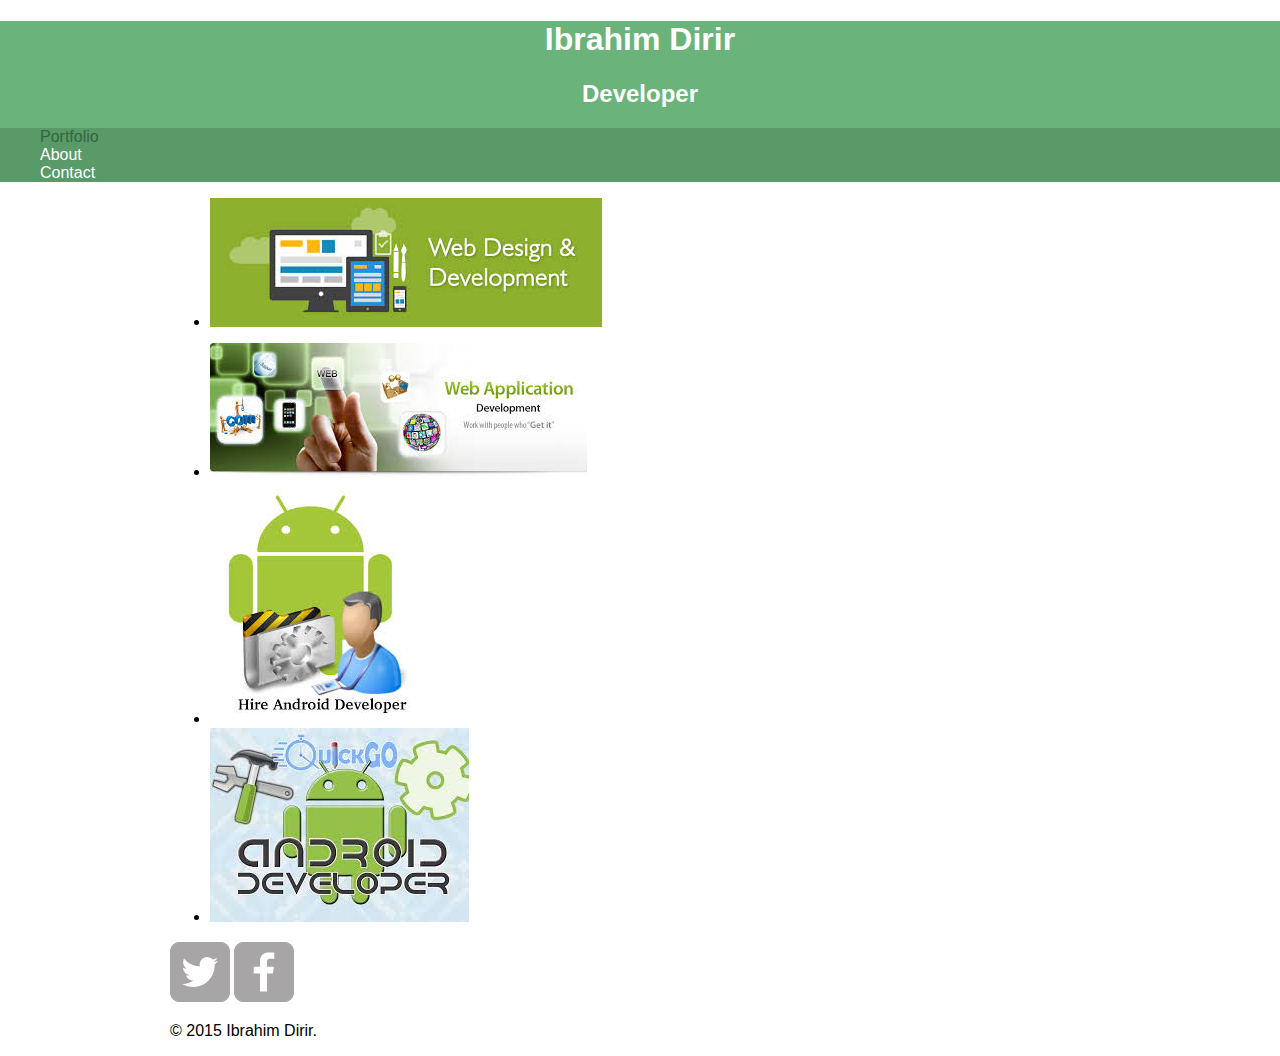
==== index.html @ cf5f5399 "selected nav bar and hover" ====
<doctype!>

<html>
<head>
<meta charset="utf-8">
<title>
    Ibrahim Dirir | Developer
</title>
<link rel = "stylesheet" href =  "CSS/normalize.css">
<link rel = "stylesheet" href = "CSS/main.css">

</head>

<body>

    <header>
        <a  href = "index.html" id = "logo">
        <h1>Ibrahim Dirir</h1>
        <h2>Developer</h2>
        </a>
        <nav>
            <ul>
                <li><a href = "index.html"  class = "selected">Portfolio</a></li>
                <li><a href =  "about.html">About</a></li>
                <li><a href = "contact.html">Contact</a></li>
            </ul>
        </nav>
    </header>
    <div id = "wrapper">
        <section>
            <ul>
                <li>
                    <a href = "img/images%20(6).jpg">
                    <img src = "img/images%20(6).jpg" alt = "">
                    </a>
                    <p></p>
                </li>

                <li>
                    <a href = "img/images%20(5).jpg">
                    <img src = "img/images%20(5).jpg" alt = "">
                    </a>
                </li>
                <li>
                    <a href = "img/images%20(2).jpg">
                    <img src = "img/images%20(2).jpg" alt = "">
                    </a>
                </li>

                <li>
                    <a href = "img/images%20(4).jpg">
                    <img src = "img/images%20(4).jpg" alt = "">
                    </a>
                </li>
            </ul>
        </section>


        <footer>
            <a href = "http://twitter.com/IDirir"><img src = "img/twitter-wrap.png" alt =  "Twitter logo"></a>
            <a href = "http://facebook.com/IbrahimDirir"> <img src = "img/facebook-wrap.png" alt =  "facebook logo"></a>

            <p>&copy; 2015 Ibrahim Dirir.</p>
        </footer>
</div>
</body>

</html>
---- CSS/main.css ----
a{
text-decoration: none;
}
#wrapper{
    max-width: 940px;
    margin:0% auto;
    padding:0 5%;
}

#logo  {text-align: center;
        margin: 0;
}
a {
    color:#6ab47b;
}
header {
    background: #6ab47b;
border-color : #599a68;
}
h1,h2 {
    color:#fff;
}
nav {
    background: #599a68;
}
nav a,  nav a:visited {
    color:#fff;
}
nav a.selected, nav a:hover {
    color : #32673f;
}
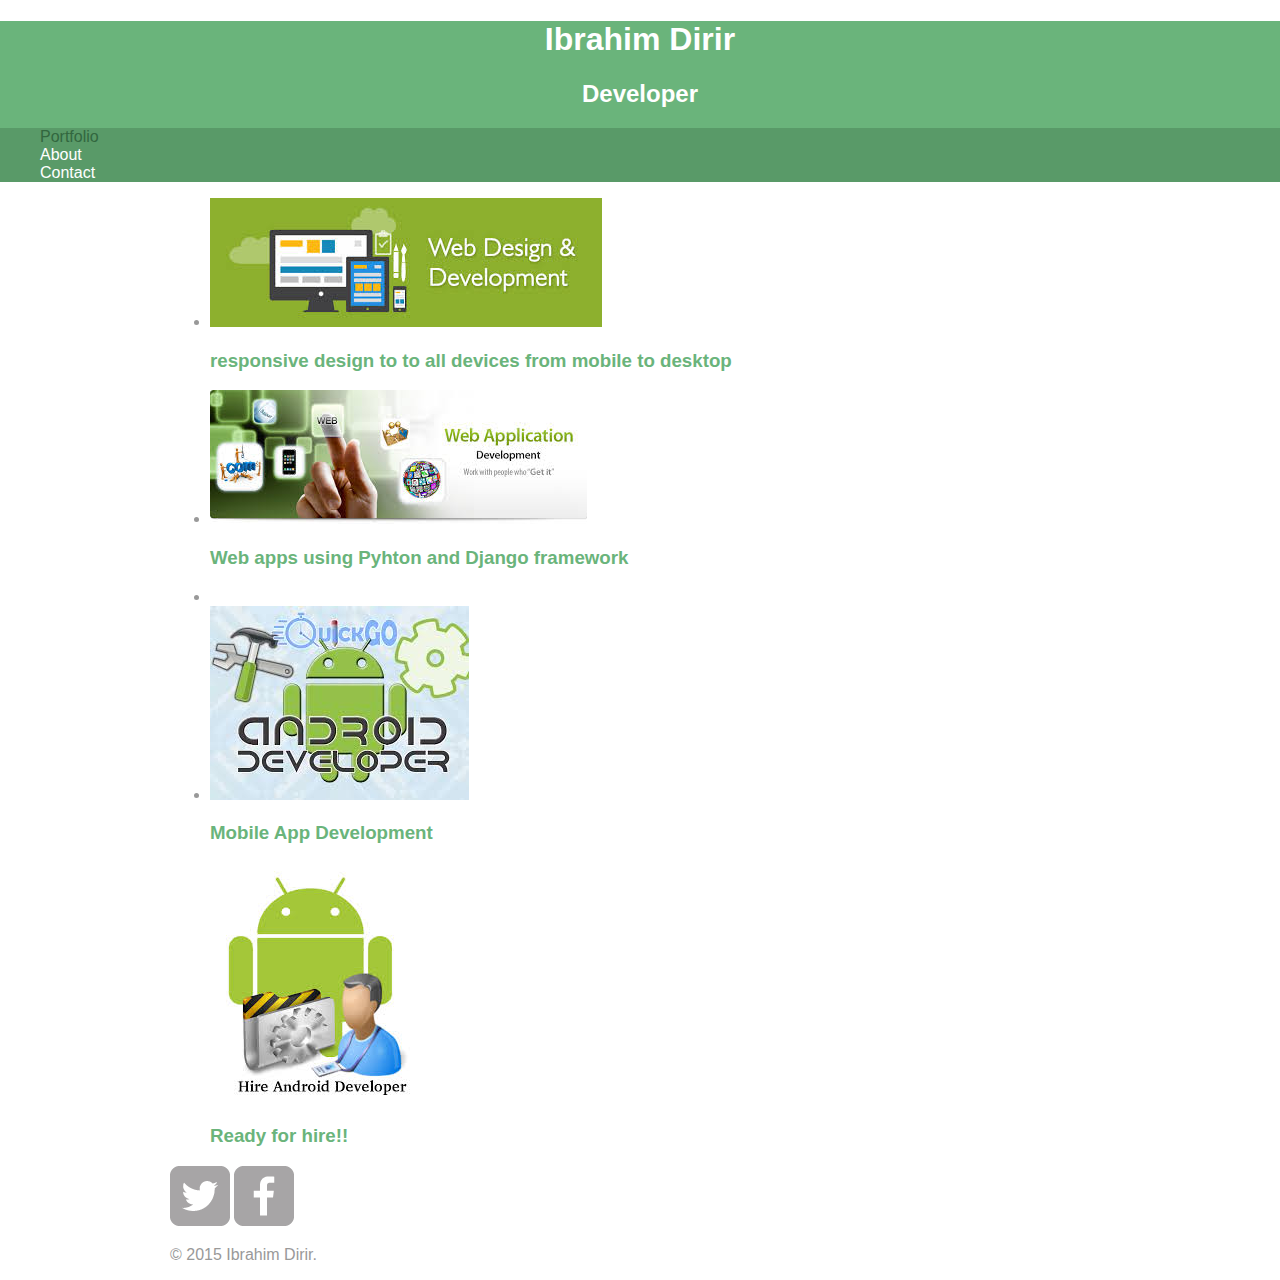
==== commit 0d1ee057: "commented the code and arranged it better, included gooogle fonts also" ====
--- a/index.html
+++ b/index.html
@@ -32,26 +32,31 @@
                 <li>
                     <a href = "img/images%20(6).jpg">
                     <img src = "img/images%20(6).jpg" alt = "">
+                    <h3>responsive design to to all devices from mobile to desktop</h3>
                     </a>
-                    <p></p>
                 </li>
 
                 <li>
                     <a href = "img/images%20(5).jpg">
                     <img src = "img/images%20(5).jpg" alt = "">
+                        <h3>Web apps using Pyhton and Django framework</h3>
                     </a>
                 </li>
                 <li>
-                    <a href = "img/images%20(2).jpg">
-                    <img src = "img/images%20(2).jpg" alt = "">
-                    </a>
-                </li>
 
                 <li>
                     <a href = "img/images%20(4).jpg">
                     <img src = "img/images%20(4).jpg" alt = "">
+                    <h3>Mobile App Development</h3>
                     </a>
                 </li>
+                    <a href = "img/images%20(2).jpg">
+                    <img src = "img/images%20(2).jpg" alt = "">
+                    <h3>Ready for hire!!</h3>
+
+                    </a>
+                </li>
+
             </ul>
         </section>
 
--- a/CSS/main.css
+++ b/CSS/main.css
@@ -1,18 +1,43 @@
+/********************************
+GENERAL
+*********************************/
 a{
 text-decoration: none;
 }
+
+
 #wrapper{
     max-width: 940px;
     margin:0% auto;
     padding:0 5%;
 }
 
+
+/*site of the body*/
+body {background-color: #fff;
+    color: #999;
+}
+
+
+
+/********************************
+HEADING
+*********************************/
+
 #logo  {text-align: center;
         margin: 0;
 }
-a {
-    color:#6ab47b;
+h1{
+font-family: 'Changa One', sans-serif;
 }
+
+
+/********************************
+COLORS
+*********************************/
+
+/* logo text */
+
 header {
     background: #6ab47b;
 border-color : #599a68;
@@ -20,12 +45,30 @@
 h1,h2 {
     color:#fff;
 }
+
+a {
+
+    color:#6ab47b;
+}
+
+
+
+
+/* color for a nav link */
+
+
+/*navigation */
+
 nav {
     background: #599a68;
 }
+
+
 nav a,  nav a:visited {
     color:#fff;
 }
+/* selected nav link */
+
 nav a.selected, nav a:hover {
     color : #32673f;
 }
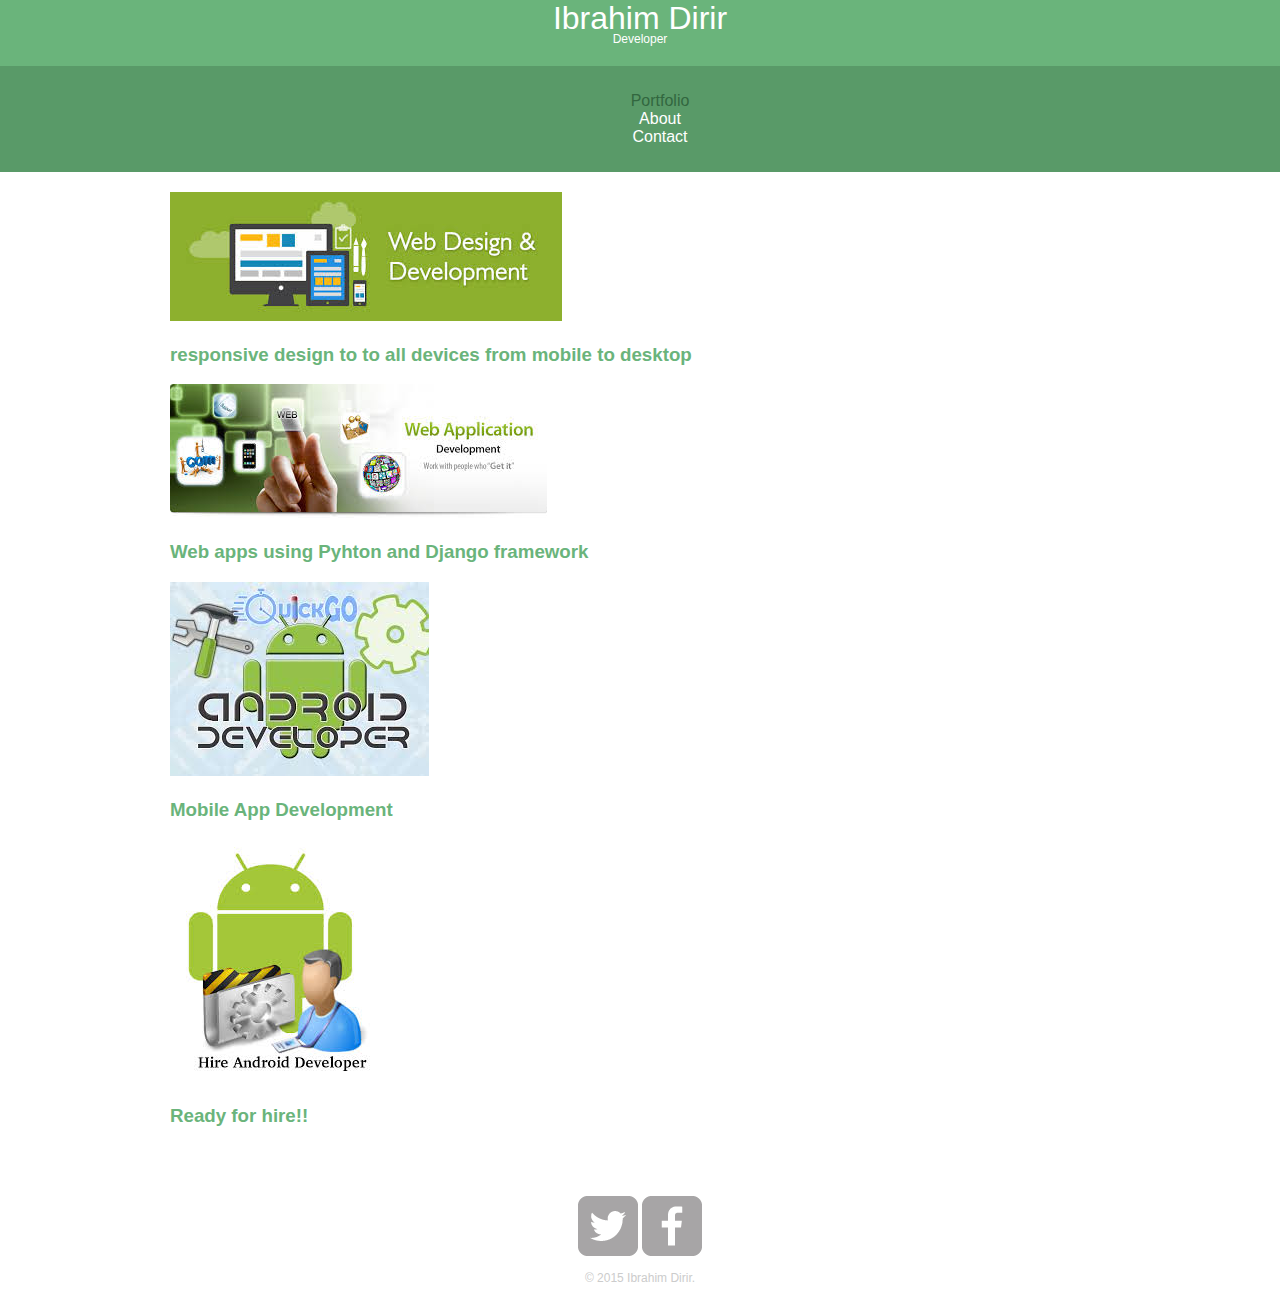
==== commit f1b4eba2: "page portfolio, sizing to fit a mobile device" ====
--- a/index.html
+++ b/index.html
@@ -28,7 +28,7 @@
     </header>
     <div id = "wrapper">
         <section>
-            <ul>
+            <ul id = "gallery">
                 <li>
                     <a href = "img/images%20(6).jpg">
                     <img src = "img/images%20(6).jpg" alt = "">
@@ -50,10 +50,10 @@
                     <h3>Mobile App Development</h3>
                     </a>
                 </li>
+                <li>
                     <a href = "img/images%20(2).jpg">
                     <img src = "img/images%20(2).jpg" alt = "">
                     <h3>Ready for hire!!</h3>
-
                     </a>
                 </li>
 
--- a/CSS/main.css
+++ b/CSS/main.css
@@ -1,3 +1,6 @@
+/*
+DESIGNING FOR MOBILE FIRST
+*/
 /********************************
 GENERAL
 *********************************/
@@ -5,6 +8,10 @@
 text-decoration: none;
 }
 
+img {
+    max-width: 100%;
+
+}
 
 #wrapper{
     max-width: 940px;
@@ -18,7 +25,9 @@
     color: #999;
 }
 
+bod{font-family: 'Open Sans', sans-serif;
 
+}
 
 /********************************
 HEADING
@@ -29,9 +38,54 @@
 }
 h1{
 font-family: 'Changa One', sans-serif;
+margin: 0;
+font-size: 1.75 em;
+font-weight: normal;
+line-height: 0.8e;
+}
+
+h2{
+font-size: 0.75em;
+margin: -5 0 0;
+font-weight: normal;
+
+}
+
+/********************************
+NAVIGATION
+*********************************/
+
+nav {text-align: center;
+    padding: 10px 0;
+    margin: 20 0;
+}
+
+/********************************
+FOOOTER
+*********************************/
+footer {
+font-size: 0.75em;
+text-align: center;
+padding-top: 50px;
+color: #ccc;
 }
 
 
+/********************************
+PAGE PORTFOLIO
+*********************************/
+#gallery{
+    margin:0;
+    padding: 0;
+    list-style: none;
+}
+gallery li {
+    float:left;
+    width:45%;
+    margin:2.5%;
+    background-color:#f5f5f5;
+    color:#bdc3c7;
+}
 /********************************
 COLORS
 *********************************/
@@ -39,7 +93,7 @@
 /* logo text */
 
 header {
-    background: #6ab47b;
+background: #6ab47b;
 border-color : #599a68;
 }
 h1,h2 {
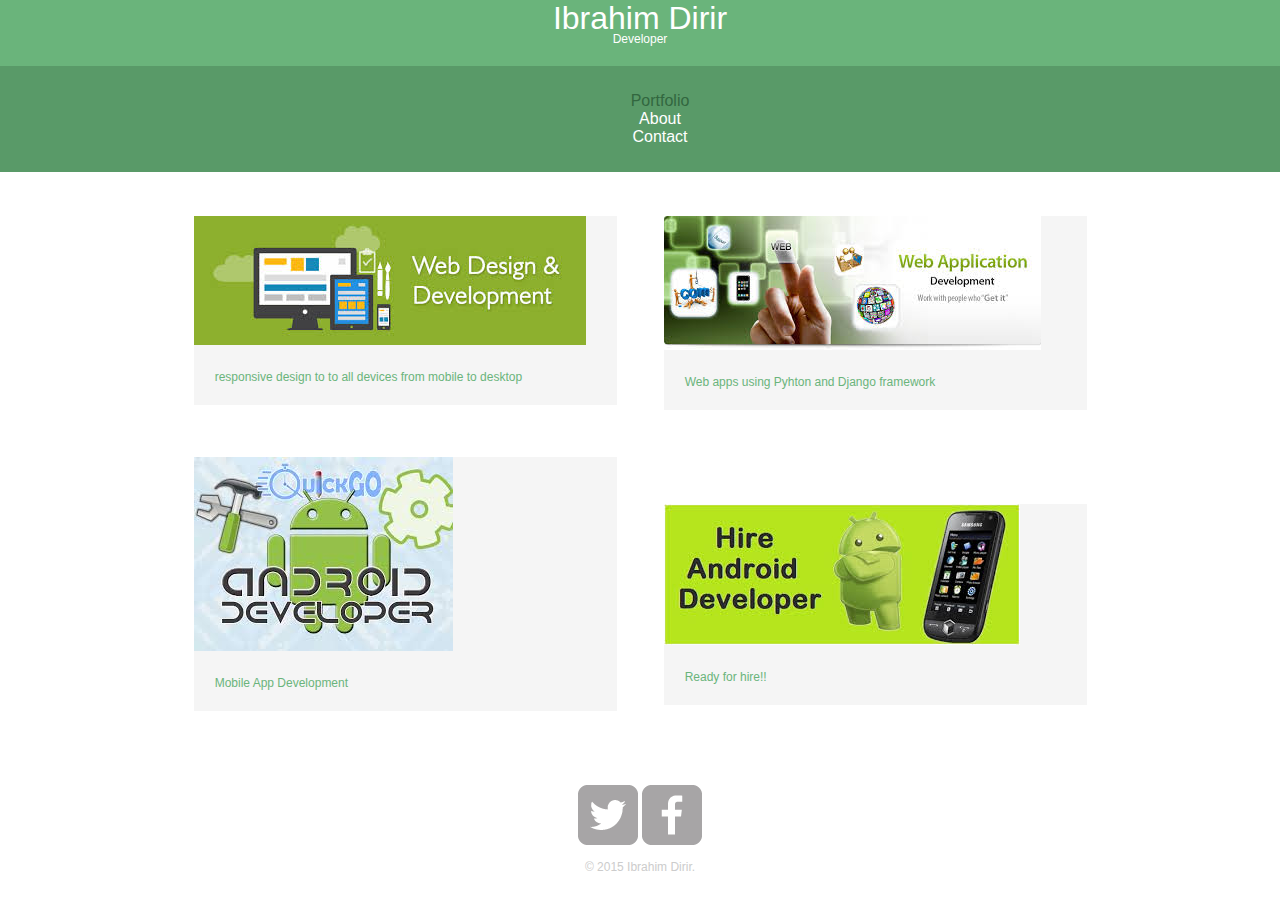
==== commit 5d8c0264: "footer cleared, caption styled,image edited." ====
--- a/index.html
+++ b/index.html
@@ -32,28 +32,29 @@
                 <li>
                     <a href = "img/images%20(6).jpg">
                     <img src = "img/images%20(6).jpg" alt = "">
-                    <h3>responsive design to to all devices from mobile to desktop</h3>
+                    <p>responsive design to to all devices from mobile to desktop</p>
                     </a>
                 </li>
 
                 <li>
                     <a href = "img/images%20(5).jpg">
                     <img src = "img/images%20(5).jpg" alt = "">
-                        <h3>Web apps using Pyhton and Django framework</h3>
+                    <p>Web apps using Pyhton and Django framework</p>
+                    </a>
+                </li>
+
+                <li>
+                    <a href = "img/images%20(4).jpg">
+                    <img src = "img/images%20(4).jpg" alt = "">
+                    <p>Mobile App Development</p>
                     </a>
                 </li>
                 <li>
 
                 <li>
-                    <a href = "img/images%20(4).jpg">
-                    <img src = "img/images%20(4).jpg" alt = "">
-                    <h3>Mobile App Development</h3>
-                    </a>
-                </li>
-                <li>
-                    <a href = "img/images%20(2).jpg">
-                    <img src = "img/images%20(2).jpg" alt = "">
-                    <h3>Ready for hire!!</h3>
+                    <a href = "img/images%20(3).jpg">
+                    <img src = "img/images%20(3).jpg" alt = "">
+                    <p>Ready for hire!!</p>
                     </a>
                 </li>
 
--- a/CSS/main.css
+++ b/CSS/main.css
@@ -10,7 +10,6 @@
 
 img {
     max-width: 100%;
-
 }
 
 #wrapper{
@@ -66,6 +65,7 @@
 footer {
 font-size: 0.75em;
 text-align: center;
+clear: both;
 padding-top: 50px;
 color: #ccc;
 }
@@ -79,12 +79,21 @@
     padding: 0;
     list-style: none;
 }
-gallery li {
+
+#gallery li {
     float:left;
     width:45%;
     margin:2.5%;
     background-color:#f5f5f5;
     color:#bdc3c7;
+}
+
+#gallery li a p{
+margin: 0;
+padding:5%;
+font-size: 0.75em;
+color:#bdc37;
+
 }
 /********************************
 COLORS
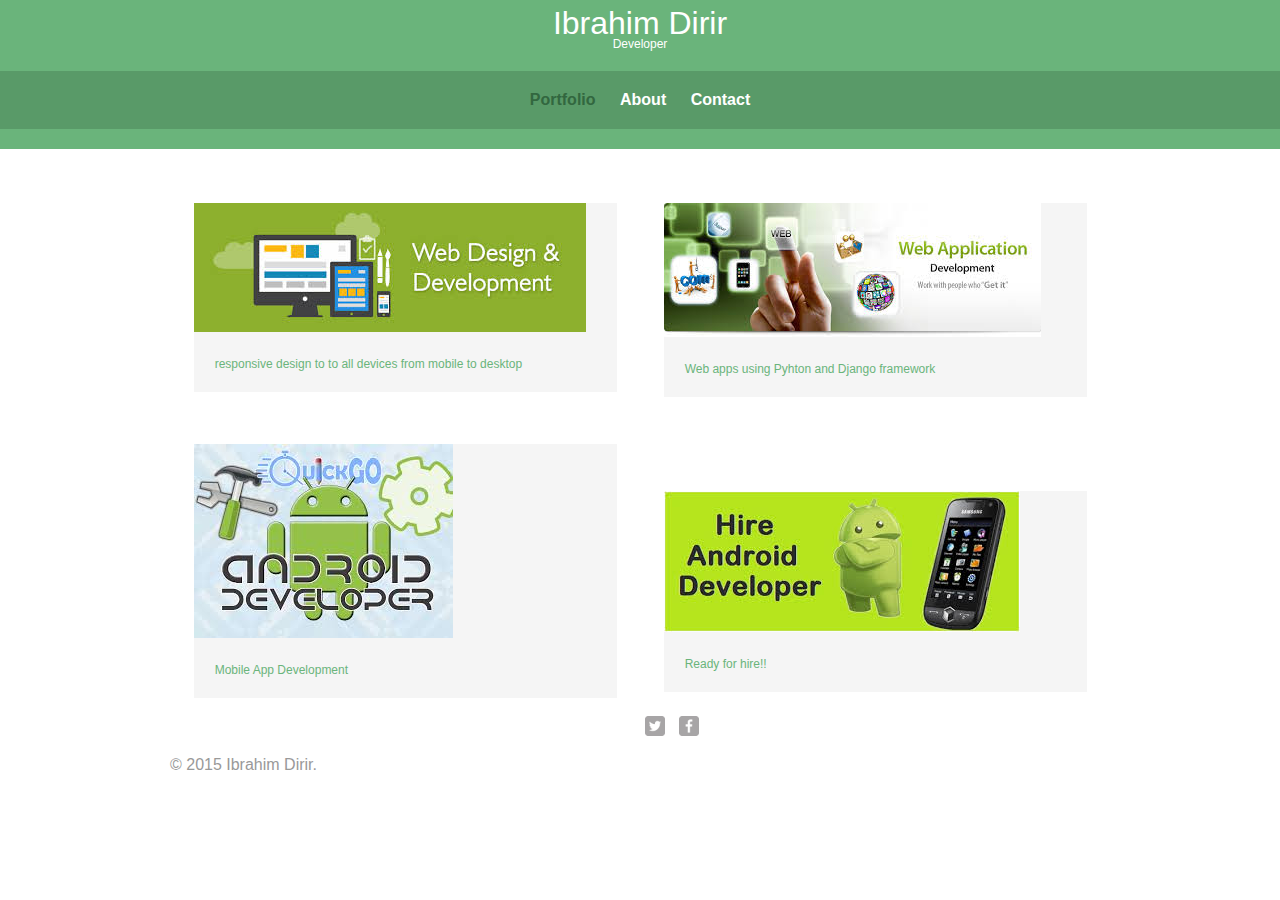
==== commit 7444e2f4: "styled social icon" ====
--- a/index.html
+++ b/index.html
@@ -63,8 +63,8 @@
 
 
         <footer>
-            <a href = "http://twitter.com/IDirir"><img src = "img/twitter-wrap.png" alt =  "Twitter logo"></a>
-            <a href = "http://facebook.com/IbrahimDirir"> <img src = "img/facebook-wrap.png" alt =  "facebook logo"></a>
+            <a href = "http://twitter.com/IDirir"><img src = "img/twitter-wrap.png" alt =  "Twitter logo" class = "social-icon"></a>
+            <a href = "http://facebook.com/IbrahimDirir"> <img src = "img/facebook-wrap.png" alt =  "facebook logo" class = "social-icon"></a>
 
             <p>&copy; 2015 Ibrahim Dirir.</p>
         </footer>
--- a/CSS/main.css
+++ b/CSS/main.css
@@ -31,6 +31,15 @@
 /********************************
 HEADING
 *********************************/
+header{
+    float: left;
+    margin:0 0  30px 0;
+    padding: 5px 0 0 0;
+    width: 100%;
+}
+
+
+
 
 #logo  {text-align: center;
         margin: 0;
@@ -58,7 +67,16 @@
     padding: 10px 0;
     margin: 20 0;
 }
-
+nav ul {
+    list-style: none;
+    margin: 0 20px;
+    padding: 10;
+}
+nav li {display: inline-block;}
+nav a {
+    font-weight: 800;
+    padding: 15px 10px;}
+}
 /********************************
 FOOOTER
 *********************************/
@@ -69,7 +87,11 @@
 padding-top: 50px;
 color: #ccc;
 }
-
+.social-icon {
+    width: 20px;
+    height: 20px;
+    margin: 0 5px;
+}
 
 /********************************
 PAGE PORTFOLIO
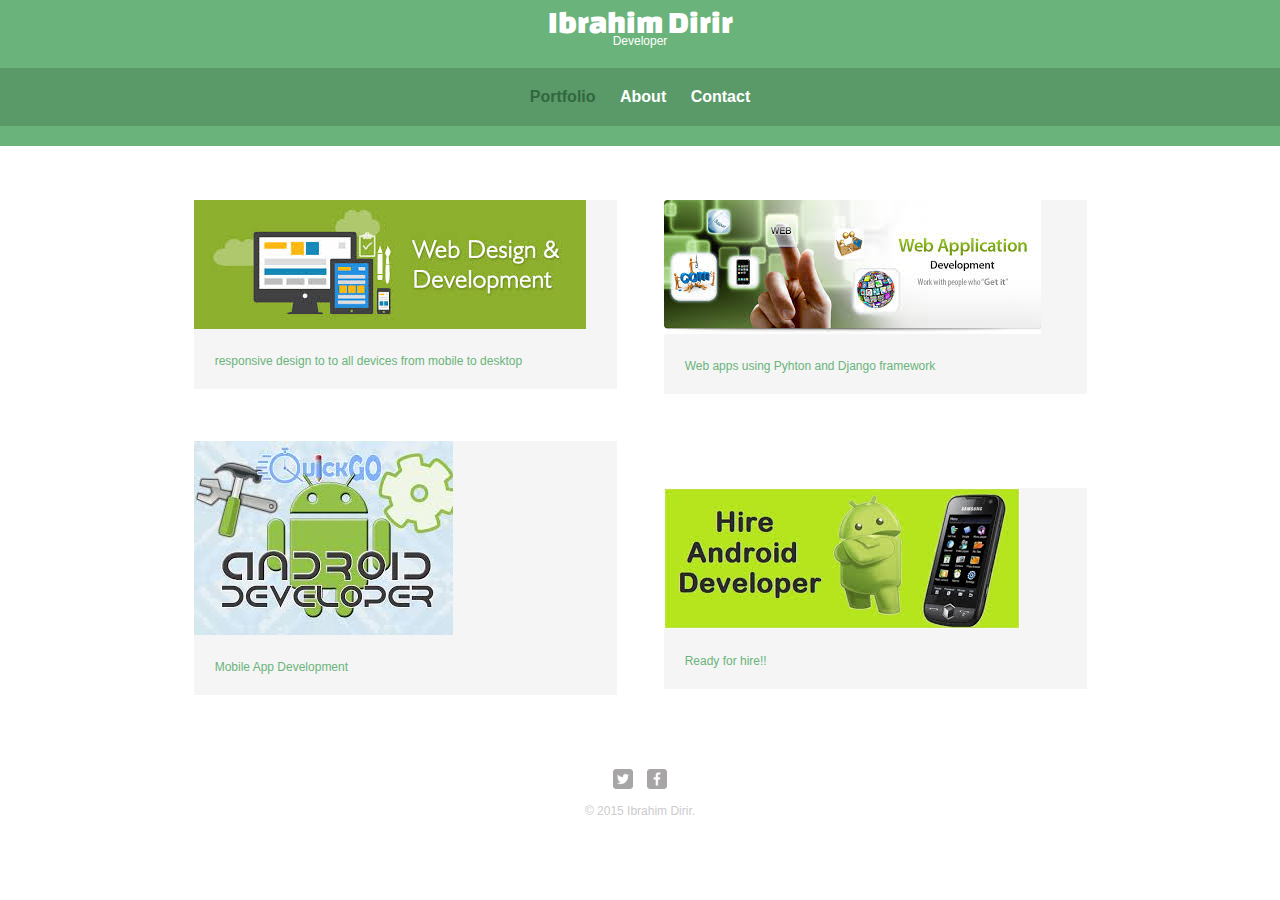
==== commit d02e0ede: "adding media queries" ====
--- a/index.html
+++ b/index.html
@@ -7,7 +7,9 @@
     Ibrahim Dirir | Developer
 </title>
 <link rel = "stylesheet" href =  "CSS/normalize.css">
+<link href='https://fonts.googleapis.com/css?family=Changa+One|Open+Sans:400italic,700italic,800'rel='stylesheet' type='text/css'>
 <link rel = "stylesheet" href = "CSS/main.css">
+<link rel = "stylesheet" href = "CSS/responsive.css">
 
 </head>
 
--- a/CSS/main.css
+++ b/CSS/main.css
@@ -26,6 +26,9 @@
 
 bod{font-family: 'Open Sans', sans-serif;
 
+}
+h3{
+    margin: 0 0 1em 0;
 }
 
 /********************************
@@ -76,10 +79,13 @@
 nav a {
     font-weight: 800;
     padding: 15px 10px;}
-}
+
 /********************************
 FOOOTER
 *********************************/
+footer{
+clear: both;
+}
 footer {
 font-size: 0.75em;
 text-align: center;
@@ -94,8 +100,9 @@
 }
 
 /********************************
-PAGE PORTFOLIO
-*********************************/
+PAGE : PORTFOLIO
+*********************************/
+
 #gallery{
     margin:0;
     padding: 0;
@@ -117,6 +124,54 @@
 color:#bdc37;
 
 }
+
+
+
+/********************************
+PAGE : ABOUT
+*********************************/
+.profile-picture {
+    display: block;
+    max-width: 150;
+    margin: 0 auto 30px;
+    border-radius: 100%;
+}
+
+
+
+
+
+
+
+/********************************
+PAGE : CONTACT
+*********************************/
+.contact-info{
+    list-style: none;
+    margin: 0;
+    padding: 0;
+    font-size: 0.9em;
+}
+.contact-info a {
+display: block;
+background-repeat: no-repeat;
+background-size: 20px 20px;
+min-height: 20px;
+padding: 0 0 0 30px;
+margin: 0 0 20px;
+}
+.contact-info li.phone a {
+    background-image: url("../img/phone.png")
+}
+
+.contact-info li.mail a {
+    background-image: url("../img/mail.png")
+}
+
+.contact-info li.Twitter a {
+    background-image: url("../img/twitter.png")
+}
+
 /********************************
 COLORS
 *********************************/
@@ -136,9 +191,6 @@
     color:#6ab47b;
 }
 
-
-
-
 /* color for a nav link */
 
 
--- a/CSS/responsive.css
+++ b/CSS/responsive.css
@@ -0,0 +1,5 @@
+@media screen and (min-width:480px){
+    body{
+        background: navy:
+    }
+}
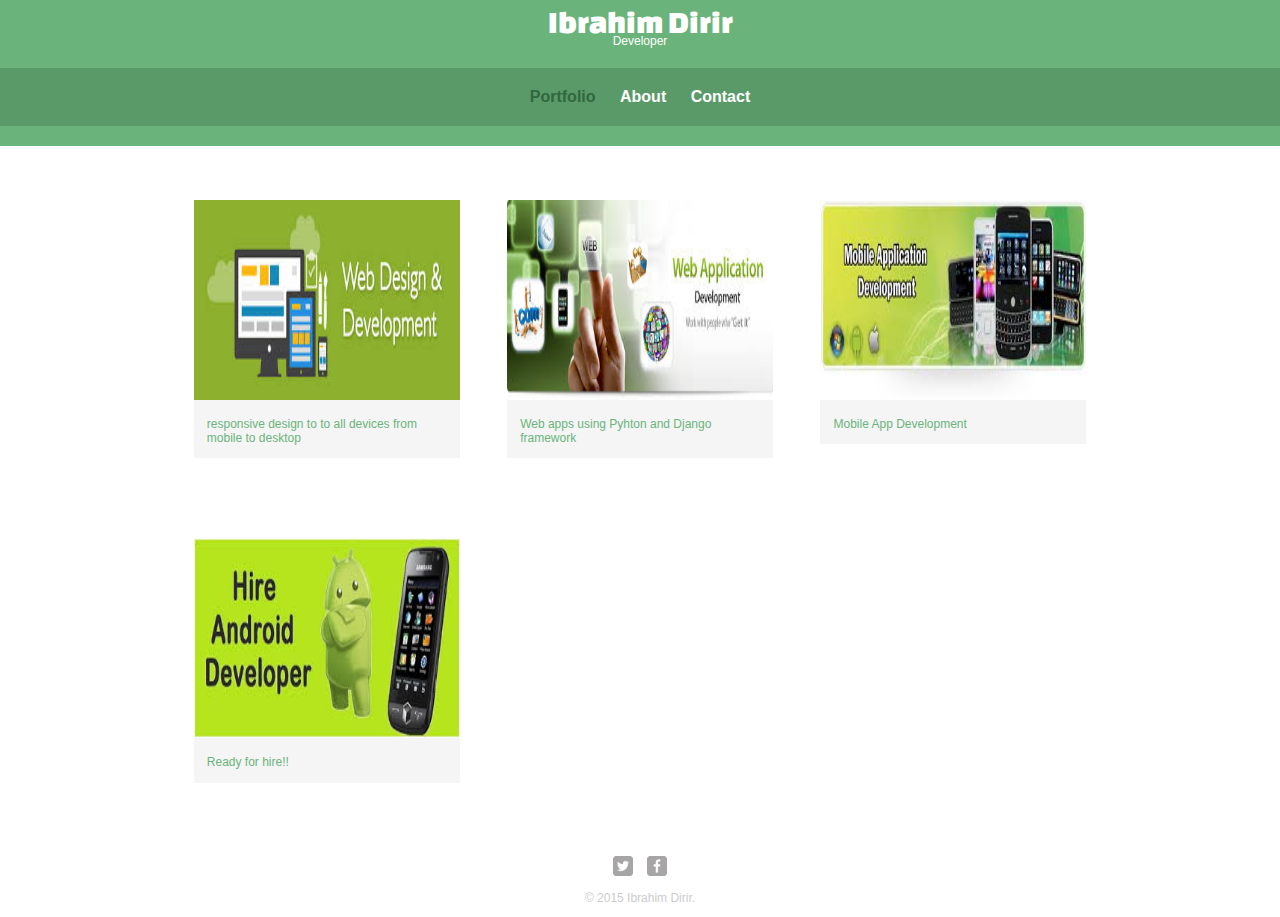
==== commit 7615e484: "2 and 3 column layout" ====
--- a/index.html
+++ b/index.html
@@ -46,8 +46,8 @@
                 </li>
 
                 <li>
-                    <a href = "img/images%20(4).jpg">
-                    <img src = "img/images%20(4).jpg" alt = "">
+                    <a href = "img/images%20(8).jpg">
+                    <img src = "img/images%20(8).jpg" alt = "">
                     <p>Mobile App Development</p>
                     </a>
                 </li>
--- a/CSS/responsive.css
+++ b/CSS/responsive.css
@@ -1,5 +1,25 @@
 @media screen and (min-width:480px){
-    body{
-        background: navy:
+    /********************************
+    TWO COLUMN LAYOUT
+    *********************************/
+    #primary{
+    width: 50%;
+    float: left;
     }
 }
+@media screen and (min-width:660px){
+    #secondary{
+    width: 40%;
+    float: right;
+    }
+}
+/********************************
+PAGE: PORTFOLIO
+*********************************/
+#gallery li {
+    width: 28.3333%;
+
+}
+#gallery li img {
+    height: 200px;
+}
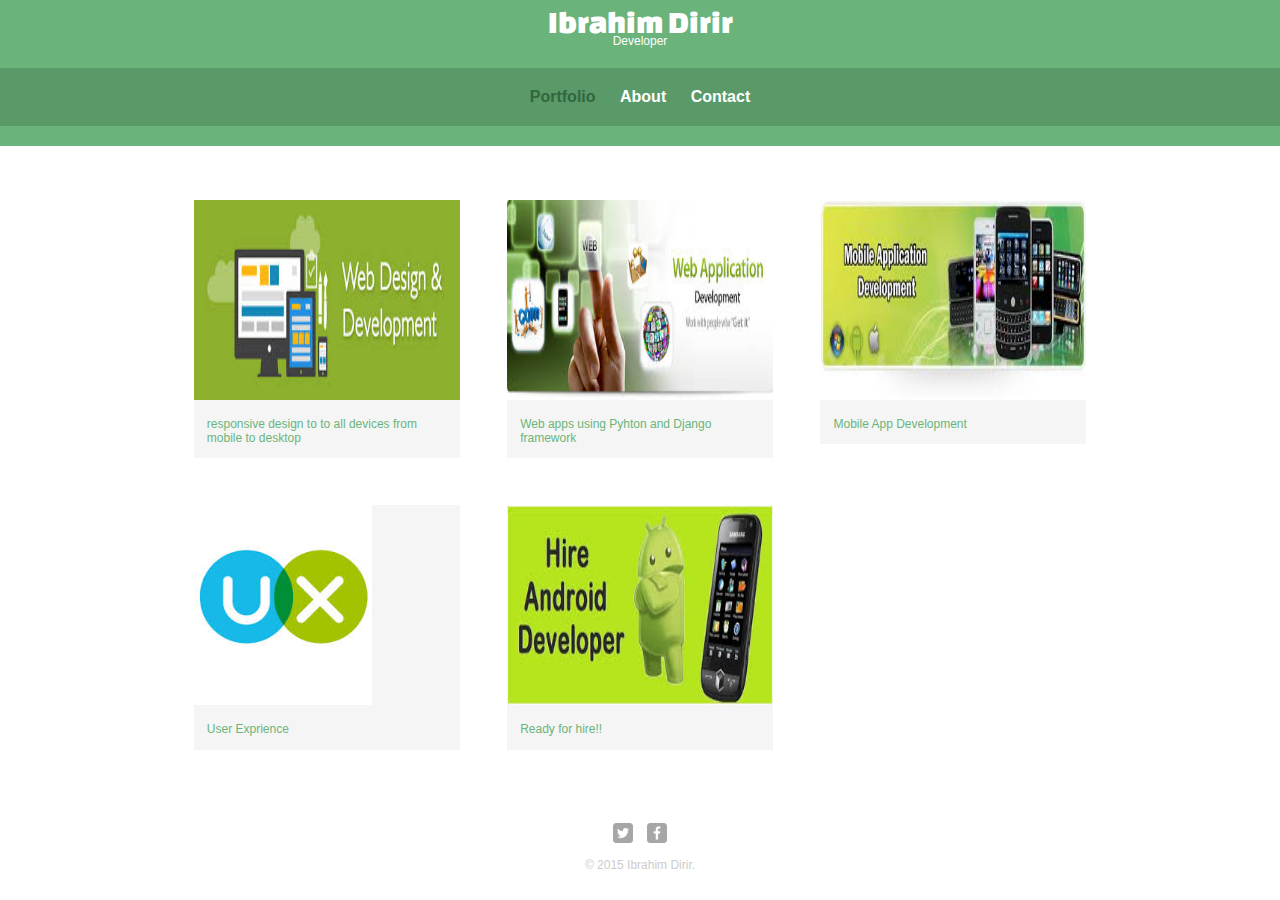
==== commit 94404b1f: "adjusted the profile photo" ====
--- a/index.html
+++ b/index.html
@@ -51,7 +51,14 @@
                     <p>Mobile App Development</p>
                     </a>
                 </li>
+
+
                 <li>
+                    <a href = "img/UX.jpg">
+                    <img src = "img/UX.jpg" alt = "">
+                    <p>User Exprience</p>
+                    </a>
+                </li>
 
                 <li>
                     <a href = "img/images%20(3).jpg">
@@ -59,6 +66,7 @@
                     <p>Ready for hire!!</p>
                     </a>
                 </li>
+
 
             </ul>
         </section>
--- a/CSS/responsive.css
+++ b/CSS/responsive.css
@@ -23,3 +23,16 @@
 #gallery li img {
     height: 200px;
 }
+#gallery li:nth-child(4n) {
+    clear: left;
+
+}
+
+
+/********************************
+PAGE: ABOUT
+*********************************/
+.profile-picture{
+    float: left;
+    margin: 0 5% 20 0;
+}
